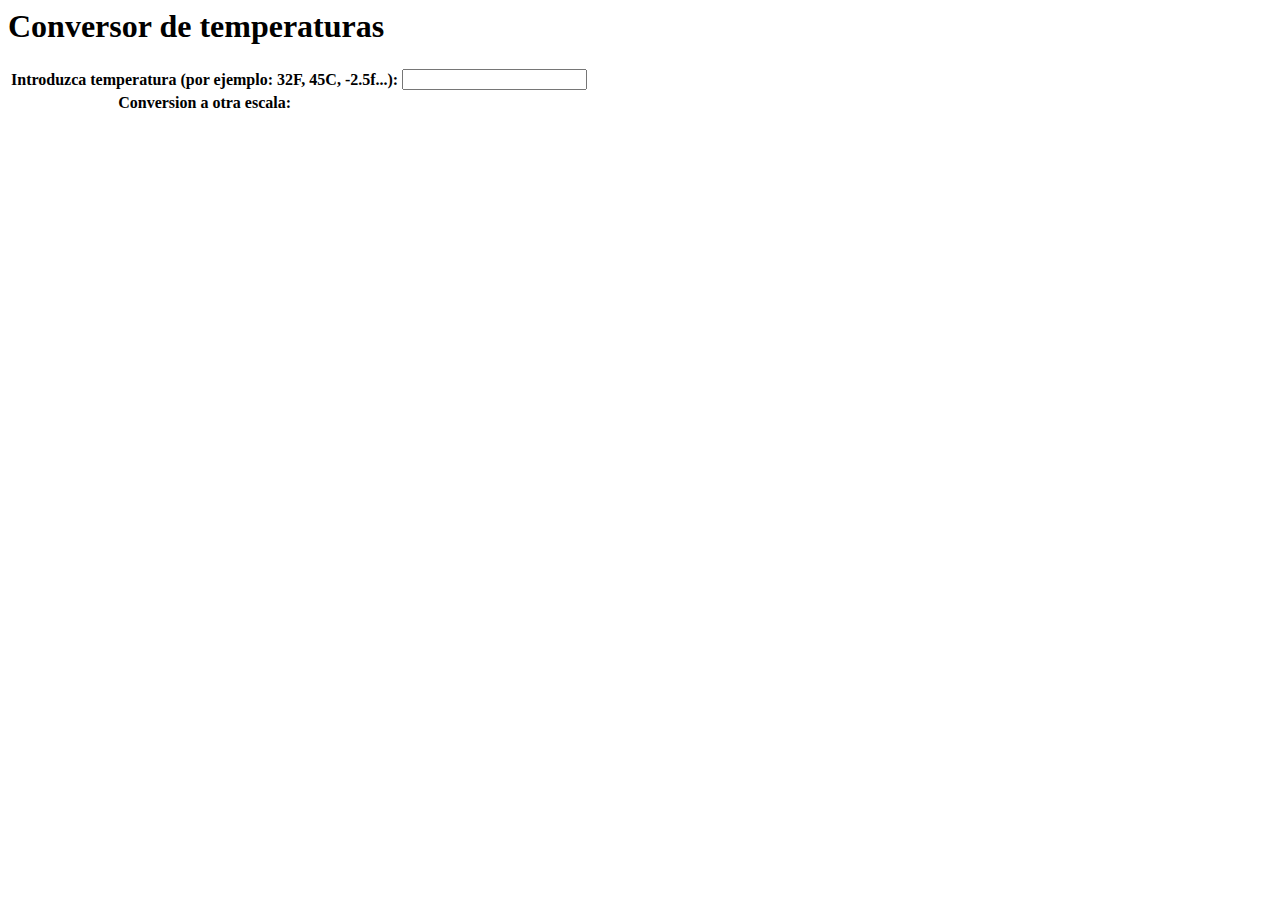
==== index.html @ c2543796 "Se ha añadido el fichero index.html (con contenido)." ====
<html>
  <head>
      <title>JavaScript Temperature Converter - Daniel Herzog Cruz</title>
      <meta http-equiv="Content-Type" content="text/html; charset=UTF-8">
      <link href="stylesheet.css" rel="stylesheet" type="text/css">
       <script type="text/javascript" src="temperature.js"></script>
  </head>
  <body>
    <h1>Conversor de temperaturas</h1>
    <table>
      <tr>
        <th>Introduzca temperatura (por ejemplo: 32F, 45C, -2.5f...):</th>
        <td><input id="original" onchange="calculate();"></td>
      </tr>
      <tr>
        <th>Conversion a otra escala:</th>
        <td><span class="output" id="converted"></span></td>
      </tr>
    </table>
  </body>
</html>
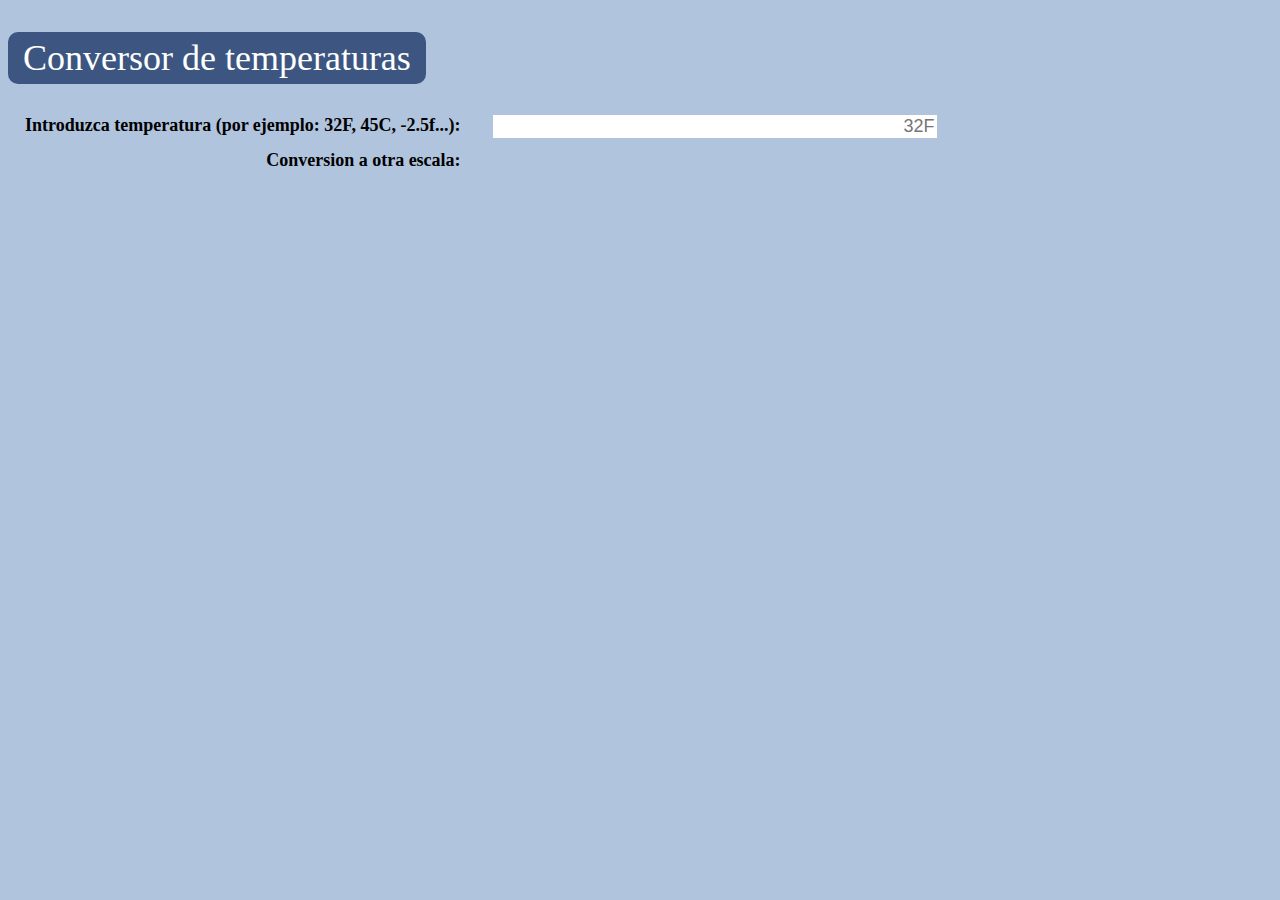
==== commit ef420cd5: "Se ha añadido el fichero temperatura.js para hacer la transformación de valores. Además, se han hech" ====
--- a/index.html
+++ b/index.html
@@ -3,14 +3,14 @@
       <title>JavaScript Temperature Converter - Daniel Herzog Cruz</title>
       <meta http-equiv="Content-Type" content="text/html; charset=UTF-8">
       <link href="stylesheet.css" rel="stylesheet" type="text/css">
-       <script type="text/javascript" src="temperature.js"></script>
+       <script type="text/javascript" src="temperatura.js"></script>
   </head>
   <body>
     <h1>Conversor de temperaturas</h1>
     <table>
       <tr>
         <th>Introduzca temperatura (por ejemplo: 32F, 45C, -2.5f...):</th>
-        <td><input id="original" onchange="calculate();"></td>
+        <td><input id="original" onchange="calculate();" placeholder="32F" size="40"></td>
       </tr>
       <tr>
         <th>Conversion a otra escala:</th>
--- a/stylesheet.css
+++ b/stylesheet.css
@@ -0,0 +1,15 @@
+.normal     { text-transform: none; }
+#converted  { color: #0099FF; font-weight: bold; font-size:large; }   
+th, td      { padding: 5px 15px; vertical-align: top; text-align: right; font-size:large; }     
+input       { text-align: right;  border: none; font-size:large; }   
+body        { background-color:#b0c4de; font-size:large; }
+
+/* Cabecera estética */
+h1 {
+    font-weight: normal;
+    background: #3C5681;
+    padding: 5px 15px;
+    color: white;
+	display:inline-block;
+    border-radius: 10px 10px 10px 10px;
+}